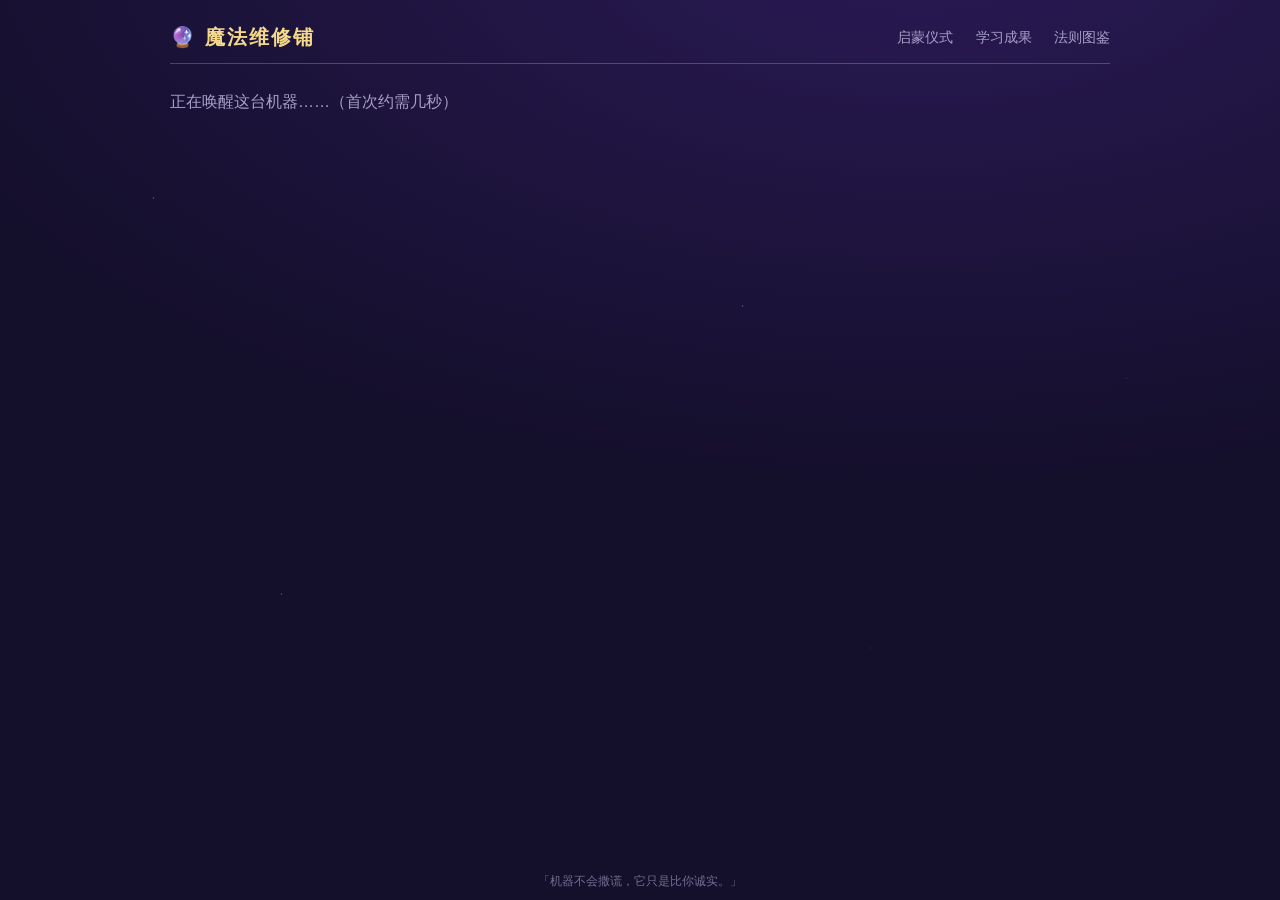
==== site/initiation.html @ 5a269d9c "feat: Pyodide 静态版(site/) —— 浏览器内跑Python，多CDN回退，GitHub Pages 工作流，学习成果/徽章全部客户端生成" ====
<!DOCTYPE html>
<html lang="zh-CN">
<head>
<meta charset="utf-8">
<meta name="viewport" content="width=device-width, initial-scale=1">
<title>启蒙仪式 · 魔法维修铺</title>
<link rel="stylesheet" href="css/style.css">
</head>
<body>
<div class="night">
  <div class="stars"></div>
  <main class="page">
    <nav class="topbar">
      <a class="brand" href="index.html">🔮 魔法维修铺</a>
      <div class="links">
        <a href="initiation.html">启蒙仪式</a>
        <a href="outcomes.html">学习成果</a>
        <a href="lore.html">法则图鉴</a>
      </div>
    </nav>
    <div id="app"><p class="subtitle">正在唤醒这台机器……（首次约需几秒）</p></div>
  </main>
  <footer class="foot">「机器不会撒谎，它只是比你诚实。」</footer>
</div>
<script src="js/app.js"></script>
<script src="js/editor.js"></script>
<script src="js/runner.js"></script>
<script>
App.ready().then((C) => {
  const esc = App.esc;
  const A = C.initiation.acts;

  function spirit(text) {
    return '<div class="spirit">老精灵：\n' + esc(text).replace(/\n/g, "\n") + "</div>";
  }

  let doneExp = new Set();

  document.getElementById("app").innerHTML =
    '<h1 class="page-title">' + esc(C.initiation.title) + "</h1>"
    + '<section class="act" id="act1">'
    + "<h2>" + esc(A[0].title) + "</h2>"
    + '<p class="spirit-talk">' + esc(A[0].spirit_intro) + "</p>"
    + '<textarea id="act1-code" spellcheck="false">' + esc(A[0].preset_code) + "</textarea>"
    + '<div class="actions"><button class="btn btn-primary" onclick="castAct1()">🪄 施法</button></div>'
    + '<pre id="act1-console" class="console" hidden></pre>'
    + '<div id="act1-after" hidden></div>'
    + "</section>"
    + '<section class="act" id="act2" hidden>'
    + "<h2>" + esc(A[1].title) + "</h2>"
    + '<p class="spirit-talk">' + esc(A[1].spirit_intro) + "</p>"
    + '<div class="exp-row">' + A[1].experiments.map((e, i) => '<button class="btn btn-ghost" onclick="castAct2(' + i + ')">⚡ ' + esc(e.label) + "</button>").join("") + "</div>"
    + '<pre id="act2-console" class="console" hidden></pre>'
    + '<div id="act2-after" hidden></div>'
    + '<div id="act2-both" hidden></div>'
    + "</section>"
    + '<section class="act" id="act3" hidden>'
    + "<h2>" + esc(A[2].title) + "</h2>"
    + '<p class="spirit-talk">' + esc(A[2].spirit_intro) + "</p>"
    + '<a class="btn btn-primary" href="ticket.html?fault=' + A[2].next_ticket + '">🔧 接下第一单</a>'
    + "</section>";

  // 预热魔法引擎
  Runner.init().then(() => {
    const st = document.getElementById("engine-state");
    if (st) st.textContent = "机器已待命";
  });

  window.castAct1 = async () => {
    const code = document.getElementById("act1-code").value;
    const c = document.getElementById("act1-console");
    c.hidden = false;
    c.textContent = "（正在唤醒机器……）";
    const r = await Runner.run(code);
    c.textContent = r.stdout || r.stderr || "（什么也没发生）";
    c.classList.toggle("ok", r.ok);
    if (r.ok) {
      document.getElementById("act1-after").hidden = false;
      document.getElementById("act1-after").innerHTML = spirit(A[0].spirit_after);
      document.getElementById("act2").hidden = false;
      document.getElementById("act2").scrollIntoView({ behavior: "smooth" });
    }
  };

  window.castAct2 = async (i) => {
    const c = document.getElementById("act2-console");
    c.hidden = false;
    c.textContent = "（正在唤醒机器……）";
    const r = await Runner.run(A[1].experiments[i].code);
    c.textContent = r.stdout || r.stderr || "";
    c.classList.toggle("ok", r.ok);
    document.getElementById("act2-after").hidden = false;
    document.getElementById("act2-after").innerHTML = spirit(A[1].experiments[i].spirit_after);
    doneExp.add(i);
    if (doneExp.size >= 2) {
      document.getElementById("act2-both").hidden = false;
      document.getElementById("act2-both").innerHTML = spirit(A[1].spirit_after_both);
      document.getElementById("act3").hidden = false;
      document.getElementById("act3").scrollIntoView({ behavior: "smooth" });
    }
  };
});
</script>
</body>
</html>
---- site/css/style.css ----
:root {
  --bg1: #140f2b;
  --bg2: #0d0a1f;
  --card: rgba(30, 22, 60, 0.72);
  --border: rgba(212, 175, 55, 0.35);
  --gold: #f5d98a;
  --gold-dim: #c49a3c;
  --ink: #ede7ff;
  --muted: #a79fc8;
  --err: #ff8a7a;
  --ok: #7dffc4;
  --violet: #6b4fc0;
}

* { box-sizing: border-box; }

body {
  margin: 0;
  color: var(--ink);
  font-family: -apple-system, "PingFang SC", "Microsoft YaHei", "Noto Sans SC", sans-serif;
  background: radial-gradient(1100px 560px at 72% -8%, #2a1a55, transparent), var(--bg1);
  min-height: 100vh;
}

.night { position: relative; min-height: 100vh; }

.stars {
  position: fixed; inset: 0; pointer-events: none; opacity: .55;
  background-image:
    radial-gradient(1.5px 1.5px at 12% 22%, #fff, transparent 60%),
    radial-gradient(1px 1px at 34% 8%, #ffd, transparent 60%),
    radial-gradient(1.5px 1.5px at 58% 34%, #fdf, transparent 60%),
    radial-gradient(1px 1px at 76% 14%, #fff, transparent 60%),
    radial-gradient(1px 1px at 88% 42%, #cfd8ff, transparent 60%),
    radial-gradient(1.5px 1.5px at 22% 66%, #ffe9b0, transparent 60%),
    radial-gradient(1px 1px at 46% 82%, #fff, transparent 60%),
    radial-gradient(1px 1px at 68% 72%, #e0c8ff, transparent 60%),
    radial-gradient(1px 1px at 94% 88%, #fff, transparent 60%);
  animation: twinkle 6s ease-in-out infinite alternate;
}
@keyframes twinkle { from { opacity: .35; } to { opacity: .7; } }

.page { max-width: 980px; margin: 0 auto; padding: 24px 20px 80px; position: relative; z-index: 1; }

.topbar {
  display: flex; justify-content: space-between; align-items: center;
  padding-bottom: 12px; border-bottom: 1px solid var(--border); margin-bottom: 28px;
}
.brand { font-size: 20px; color: var(--gold); text-decoration: none; font-weight: 700; letter-spacing: 2px; }
.links a { color: var(--muted); text-decoration: none; margin-left: 18px; font-size: 14px; }
.links a:hover { color: var(--gold); }

.foot {
  position: fixed; bottom: 10px; width: 100%; text-align: center;
  color: var(--muted); font-size: 12px; opacity: .65; z-index: 1;
}

/* 按钮 */
.btn {
  display: inline-block; padding: 10px 18px; border-radius: 10px;
  border: 1px solid var(--border); background: transparent; color: var(--ink);
  cursor: pointer; font-size: 15px; text-decoration: none; transition: all .15s;
}
.btn:hover { transform: translateY(-1px); box-shadow: 0 4px 18px rgba(212,175,55,.22); }
.btn-primary {
  background: linear-gradient(135deg, #6b4fc0, #462a87); border-color: transparent;
  color: #fff; box-shadow: 0 0 24px rgba(107,79,192,.45);
}
.btn-run   { background: linear-gradient(135deg, #3f2d7a, #291b52); }
.btn-submit{ background: linear-gradient(135deg, #1f6f4e, #13523a); border-color: rgba(125,255,196,.3); }
.btn-ghost { color: var(--gold-dim); }

/* 大厅 */
.shop-name {
  font-family: Georgia, "Songti SC", "Noto Serif SC", serif;
  font-size: 46px; text-align: center; margin: 42px 0 6px;
  color: var(--gold); text-shadow: 0 0 32px rgba(212,175,55,.4); letter-spacing: 4px;
}
.shop-tag { text-align: center; color: var(--muted); margin-bottom: 30px; letter-spacing: 2px; }
.reputation { text-align: center; margin-bottom: 26px; }
.rep-num { font-size: 36px; color: var(--gold); font-weight: 700; }
.rep-label { display: block; color: var(--muted); margin-top: 2px; }
.rep-done { display: inline-block; margin-top: 10px; color: var(--ok); }
.door-row { display: flex; gap: 12px; justify-content: center; margin-bottom: 38px; }

.ticket-board h2 { color: var(--gold-dim); letter-spacing: 1px; font-size: 18px; }
.ticket-card {
  display: block; background: var(--card); border: 1px solid var(--border);
  border-radius: 14px; padding: 16px 18px; margin-bottom: 12px;
  color: var(--ink); text-decoration: none; transition: all .15s;
}
.ticket-card:hover { border-color: var(--gold); transform: translateX(5px); }
.ticket-done { opacity: .7; }
.ticket-top { display: flex; justify-content: space-between; color: var(--muted); font-size: 13px; }
.diff { color: var(--gold); letter-spacing: 1px; }
.ticket-title { font-size: 18px; margin: 6px 0; }
.stamp { font-size: 13px; color: var(--ok); }
.stamp-todo { color: var(--gold-dim); }

/* 编辑器与终端 */
textarea, .console { font-family: "SF Mono", Menlo, Consolas, "Courier New", monospace; font-size: 13.5px; }
textarea {
  width: 100%; min-height: 220px; background: rgba(10,8,22,.88); color: #d6ecff;
  border: 1px solid var(--border); border-radius: 12px; padding: 14px;
  resize: vertical; line-height: 1.55; outline: none;
}
textarea:focus { border-color: var(--gold); box-shadow: 0 0 0 1px var(--border); }
.console {
  background: rgba(10,8,22,.88); border: 1px solid var(--border); border-radius: 12px;
  padding: 14px; min-height: 130px; white-space: pre-wrap; word-break: break-word;
  color: var(--muted); line-height: 1.5;
}
.console.ok  { color: var(--ok); border-color: rgba(125,255,196,.3); }
.console.err { color: var(--err); border-color: rgba(255,138,122,.35); }

.actions { display: flex; gap: 10px; margin-top: 12px; flex-wrap: wrap; }

/* 参考答案：低调入口 + 答案卷轴 */
.answer-row { margin-top: 10px; text-align: right; }
.answer-link {
  background: none; border: none; cursor: pointer; font-size: 12px;
  color: var(--muted); opacity: .55; text-decoration: underline dotted;
}
.answer-link:hover { opacity: 1; color: var(--gold-dim); }
.answer {
  margin-top: 14px; padding: 14px; border-radius: 12px;
  background: rgba(212,175,55,.07); border: 1px dashed rgba(212,175,55,.4);
  color: #d8d0f0; white-space: pre-wrap; word-break: break-word;
  font-family: "SF Mono", Menlo, Consolas, monospace; font-size: 13px; line-height: 1.6;
}

/* 精灵与文案 */
.spirit {
  margin-top: 14px; padding: 14px 16px; border-radius: 12px;
  background: rgba(107,79,192,.14); border-left: 3px solid var(--violet);
  color: #e3daff; white-space: pre-wrap; line-height: 1.75;
}
.spirit-talk { white-space: pre-wrap; line-height: 1.85; color: #d8d0f0; }

/* 任务卡页 */
.ticket-page .task-card {
  background: var(--card); border: 1px solid var(--border); border-radius: 14px;
  padding: 18px 20px; margin-bottom: 18px;
}
.task-card h1 { margin: 8px 0 6px; font-size: 24px; }
.symptom { color: #d8d0f0; line-height: 1.7; }
.solved-note { color: var(--ok); font-size: 14px; }

.workshop { display: grid; grid-template-columns: 1.2fr 1fr; gap: 16px; align-items: start; }
@media (max-width: 760px) { .workshop { grid-template-columns: 1fr; } }
.pane-title { font-size: 13px; color: var(--gold-dim); margin-bottom: 8px; letter-spacing: 1px; }
.hint-line { color: var(--muted); margin-left: 6px; }

/* 解锁浮层：display:flex 会覆盖 hidden 属性，必须显式补回 */
.overlay[hidden] { display: none; }
.overlay {
  position: fixed; inset: 0; background: rgba(8,5,20,.82); display: flex;
  align-items: center; justify-content: center; z-index: 50; padding: 20px;
}
.unlock-box {
  position: relative;
  background: linear-gradient(160deg, #221640, #120c28); border: 1px solid var(--gold);
  border-radius: 20px; max-width: 520px; width: 100%; padding: 30px; text-align: center;
  box-shadow: 0 0 60px rgba(212,175,55,.25);
}
.close-x {
  position: absolute; top: 8px; right: 14px; background: none; border: none;
  color: var(--muted); font-size: 20px; cursor: pointer; line-height: 1;
}
.close-x:hover { color: var(--gold); }
.unlock-box h2 { color: var(--gold); margin-top: 0; letter-spacing: 2px; }
.unlock-box h3 { margin: 10px 0 6px; }
.law-statement { color: #d8d0f0; line-height: 1.7; }
.story { text-align: left; background: rgba(255,255,255,.04); border-radius: 12px; padding: 14px 16px; margin: 14px 0; line-height: 1.75; }
.story p { margin: 0 0 8px; }
.story p:last-child { margin-bottom: 0; }
.story b { color: var(--gold); }
.adult-note { font-size: 13px; color: var(--muted); text-align: left; }
.unlock-actions { display: flex; gap: 10px; justify-content: center; margin-top: 18px; flex-wrap: wrap; }

/* 启蒙仪式 */
.initiation-page .act {
  background: var(--card); border: 1px solid var(--border); border-radius: 16px;
  padding: 22px; margin-bottom: 18px;
}
.initiation-page .act h2 { color: var(--gold-dim); margin-top: 0; letter-spacing: 1px; }
.exp-row { display: flex; gap: 12px; margin: 14px 0; flex-wrap: wrap; }

/* 图鉴 */
.page-title { font-family: Georgia, "Songti SC", "Noto Serif SC", serif; color: var(--gold); margin: 10px 0 4px; letter-spacing: 2px; }
.subtitle { color: var(--muted); margin: 4px 0; }
.subtitle.dim { opacity: .8; }
.law-grid { display: grid; grid-template-columns: repeat(auto-fill, minmax(280px, 1fr)); gap: 16px; margin-top: 22px; }
.law-card {
  background: var(--card); border: 1px solid var(--border); border-radius: 14px;
  padding: 18px; transition: all .15s;
}
.law-card:hover { transform: translateY(-2px); }
.law-lit { border-color: rgba(212,175,55,.6); box-shadow: 0 0 22px rgba(212,175,55,.12); }
.law-grey { opacity: .65; }
.law-head { display: flex; justify-content: space-between; align-items: baseline; margin-bottom: 10px; }
.law-name { font-size: 19px; color: var(--gold); }
.law-stage { font-size: 12px; color: var(--muted); }
.law-statement { color: #d8d0f0; line-height: 1.7; }
.law-adult { font-size: 13px; color: var(--muted); line-height: 1.6; }
.mini-badge { width: 84px; margin-top: 10px; filter: drop-shadow(0 0 10px rgba(212,175,55,.3)); }
.law-locked { font-size: 26px; color: var(--muted); letter-spacing: 6px; margin: 6px 0; }
.law-locked-sub { font-size: 13px; color: var(--muted); }

/* 学习成果 */
.outcome-card {
  background: var(--card); border: 1px solid var(--border); border-radius: 14px;
  padding: 18px; transition: all .15s;
}
.outcome-card:hover { transform: translateY(-2px); border-color: rgba(212,175,55,.6); }
.outcome-title { font-size: 16px; margin: 4px 0 8px; line-height: 1.5; }
.outcome-err { color: var(--muted); font-size: 13px; line-height: 1.6; margin: 0 0 12px; }
.err-text { color: var(--err); font-family: Menlo, Consolas, monospace; }

/* 觉醒 · 创造之权 */
.awakening-page .act {
  background: var(--card); border: 1px solid var(--border); border-radius: 16px;
  padding: 22px; margin-bottom: 18px;
}
.awakening-page .act h2 { color: var(--gold-dim); margin-top: 0; letter-spacing: 1px; }
.awakening-page .hint { color: var(--muted); margin: 0 0 12px; }
.epilogue p { margin: 0 0 10px; line-height: 1.85; }
.epilogue p:last-child { margin-bottom: 0; }
.epilogue { background: rgba(107,79,192,.14); border-left: 3px solid var(--violet); }
.certificate { text-align: center; }
.cert-img {
  width: 100%; max-width: 560px; border-radius: 12px;
  box-shadow: 0 0 46px rgba(212,175,55,.22);
}
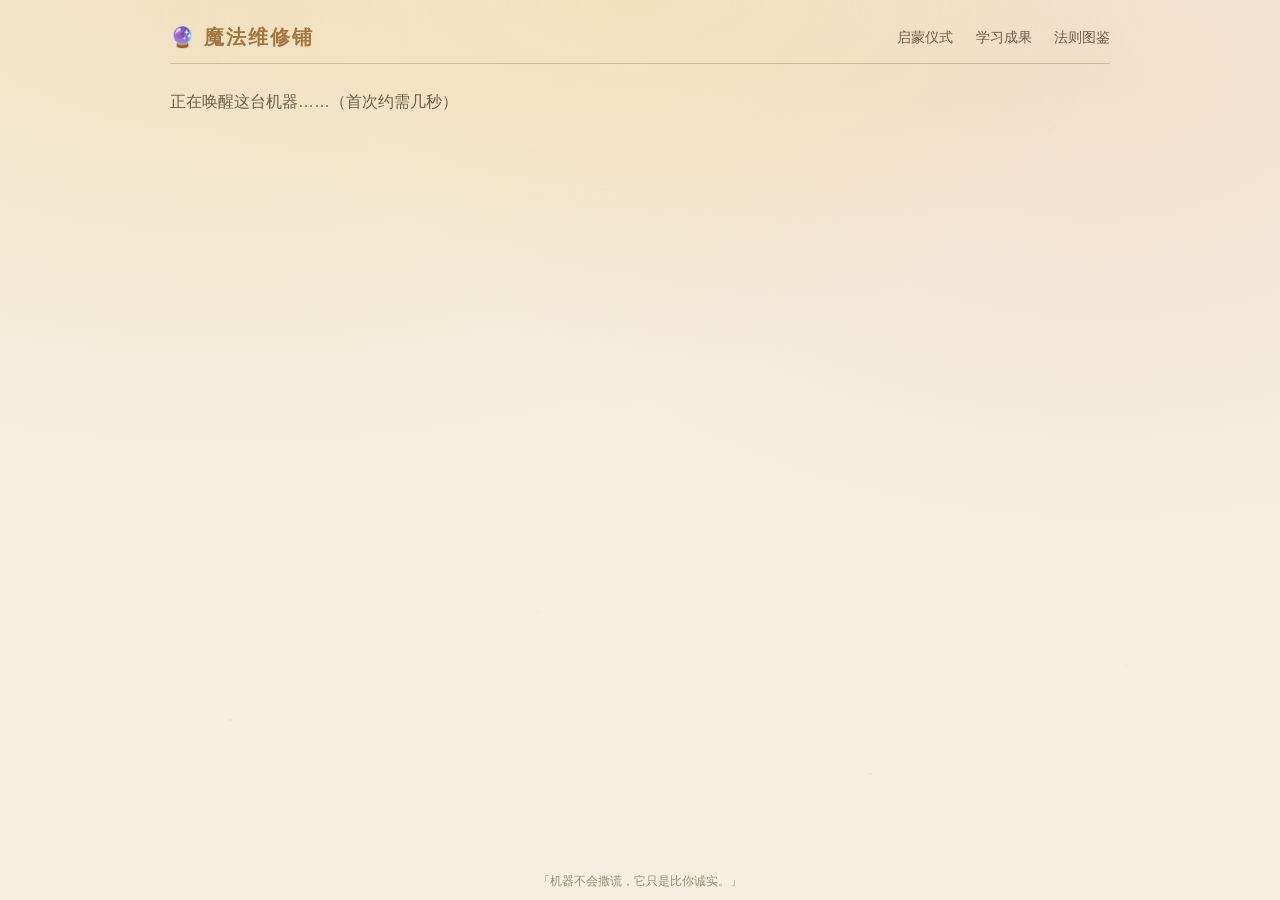
==== commit 933c21be: "feat: 启蒙仪式接上施法特效(悬浮法阵·精神系暖金·成功金爆/失败红震)，静态版顺带修复缺 initiation-page 包装" ====
--- a/site/initiation.html
+++ b/site/initiation.html
@@ -36,14 +36,41 @@
 
   let doneExp = new Set();
 
+  function escH(s) {
+    return String(s).replace(/&/g, "&amp;").replace(/</g, "&lt;").replace(/>/g, "&gt;");
+  }
+  function renderErr(text) {
+    const lines = String(text).split("\n");
+    let last = lines.length - 1;
+    while (last >= 0 && lines[last].trim() === "") last--;
+    return lines.map((l, i) => (i === last ? '<span class="err-key">' + escH(l) + "</span>" : escH(l))).join("\n");
+  }
+
+  // —— 施法动画（和任务卡一致：悬浮法阵 + 成功金爆/失败红震） ——
+  const sleep = (ms) => new Promise((r) => setTimeout(r, ms));
+  function spellStart() {
+    const o = document.getElementById("spell-overlay");
+    o.className = "spell-overlay magic-m1 attr-spirit";
+    o.querySelector(".spell-label").textContent = "施放初级魔法…";
+    o.hidden = false;
+  }
+  function spellResolve(ok) {
+    const o = document.getElementById("spell-overlay");
+    o.classList.add(ok ? "spell-success" : "spell-fail");
+    o.querySelector(".spell-label").textContent = ok ? "成功" : "失败";
+    setTimeout(() => { o.hidden = true; o.classList.remove("spell-success", "spell-fail"); }, 750);
+  }
+
   document.getElementById("app").innerHTML =
-    '<h1 class="page-title">' + esc(C.initiation.title) + "</h1>"
+    '<div class="initiation-page">'
+    + '<h1 class="page-title">' + esc(C.initiation.title) + "</h1>"
     + '<section class="act" id="act1">'
     + "<h2>" + esc(A[0].title) + "</h2>"
     + '<p class="spirit-talk">' + esc(A[0].spirit_intro) + "</p>"
     + '<textarea id="act1-code" spellcheck="false">' + esc(A[0].preset_code) + "</textarea>"
     + '<div class="actions"><button class="btn btn-primary" onclick="castAct1()">🪄 施法</button></div>'
     + '<pre id="act1-console" class="console" hidden></pre>'
+    + '<div id="act1-note" class="read-note" hidden></div>'
     + '<div id="act1-after" hidden></div>'
     + "</section>"
     + '<section class="act" id="act2" hidden>'
@@ -51,14 +78,34 @@
     + '<p class="spirit-talk">' + esc(A[1].spirit_intro) + "</p>"
     + '<div class="exp-row">' + A[1].experiments.map((e, i) => '<button class="btn btn-ghost" onclick="castAct2(' + i + ')">⚡ ' + esc(e.label) + "</button>").join("") + "</div>"
     + '<pre id="act2-console" class="console" hidden></pre>'
+    + '<div id="act2-note" class="read-note" hidden></div>'
     + '<div id="act2-after" hidden></div>'
     + '<div id="act2-both" hidden></div>'
+    + "</section>"
+    + '<section class="act" id="read-error" hidden>'
+    + "<h2>" + esc(C.initiation.read_error.title) + "</h2>"
+    + '<p class="spirit-talk">' + esc(C.initiation.read_error.intro) + "</p>"
+    + C.initiation.read_error.steps.map((s) => '<div class="code-note"><code class="note-name">' + esc(s.label) + '</code><p class="note-explain">' + esc(s.explain) + '</p></div>').join("")
+    + '<p class="spirit-talk">' + esc(C.initiation.read_error.closing) + "</p>"
+    + "</section>"
+    + '<section class="act" id="primer" hidden>'
+    + "<h2>" + esc(C.initiation.primer.title) + "</h2>"
+    + '<p class="spirit-talk">' + esc(C.initiation.primer.intro) + "</p>"
+    + C.initiation.primer.entries.map((item) => '<div class="code-note"><pre class="note-code">' + esc(item.code) + '</pre><p class="note-explain">' + esc(item.explain) + '</p></div>').join("")
+    + '<p class="spirit-talk">' + esc(C.initiation.primer.closing) + "</p>"
     + "</section>"
     + '<section class="act" id="act3" hidden>'
     + "<h2>" + esc(A[2].title) + "</h2>"
     + '<p class="spirit-talk">' + esc(A[2].spirit_intro) + "</p>"
     + '<a class="btn btn-primary" href="ticket.html?fault=' + A[2].next_ticket + '">🔧 接下第一单</a>'
-    + "</section>";
+    + "</section>"
+    + '<div id="spell-overlay" class="spell-overlay magic-m1 attr-spirit" hidden>'
+    + '<div class="spell-float">'
+    + '<div class="spell-circle"><div class="spell-ring"></div><div class="spell-ring spell-ring2"></div><div class="spell-ring3"></div><div class="spell-orbit"><span class="p p1"></span><span class="p p2"></span><span class="p p3"></span></div><div class="spell-core"></div><div class="spell-burst"></div></div>'
+    + '<div class="spell-label">施放初级魔法…</div>'
+    + "</div>"
+    + "</div>"
+    + "</div>";
 
   // 预热魔法引擎
   Runner.init().then(() => {
@@ -67,13 +114,22 @@
   });
 
   window.castAct1 = async () => {
+    spellStart();
     const code = document.getElementById("act1-code").value;
+    const [r] = await Promise.all([Runner.run(code), sleep(1000)]);
+    spellResolve(r.ok);
     const c = document.getElementById("act1-console");
     c.hidden = false;
-    c.textContent = "（正在唤醒机器……）";
-    const r = await Runner.run(code);
-    c.textContent = r.stdout || r.stderr || "（什么也没发生）";
-    c.classList.toggle("ok", r.ok);
+    if (r.ok) {
+      c.textContent = r.stdout || "（什么也没发生）";
+      c.classList.remove("err"); c.classList.add("ok");
+      const note = document.getElementById("act1-note");
+      note.hidden = false;
+      note.textContent = "↑ 这里就是「机器的回应」——以后每次施法，都先看这里。";
+    } else {
+      c.innerHTML = renderErr(r.stderr || "");
+      c.classList.remove("ok"); c.classList.add("err");
+    }
     if (r.ok) {
       document.getElementById("act1-after").hidden = false;
       document.getElementById("act1-after").innerHTML = spirit(A[0].spirit_after);
@@ -83,20 +139,36 @@
   };
 
   window.castAct2 = async (i) => {
+    spellStart();
+    const [r] = await Promise.all([Runner.run(A[1].experiments[i].code), sleep(1000)]);
+    spellResolve(r.ok);
     const c = document.getElementById("act2-console");
     c.hidden = false;
-    c.textContent = "（正在唤醒机器……）";
-    const r = await Runner.run(A[1].experiments[i].code);
-    c.textContent = r.stdout || r.stderr || "";
-    c.classList.toggle("ok", r.ok);
+    if (r.ok) {
+      c.textContent = r.stdout || "";
+      c.classList.remove("err"); c.classList.add("ok");
+    } else {
+      c.innerHTML = renderErr(r.stderr || "");
+      c.classList.remove("ok"); c.classList.add("err");
+      const note = document.getElementById("act2-note");
+      note.hidden = false;
+      note.textContent = "↑ 从最后一行读起 —— 高亮那行就是机器亲口说的重点";
+      if (!window.__readErrSeen) {
+        window.__readErrSeen = true;
+        const re = document.getElementById("read-error");
+        re.hidden = false;
+        re.scrollIntoView({ behavior: "smooth" });
+      }
+    }
     document.getElementById("act2-after").hidden = false;
     document.getElementById("act2-after").innerHTML = spirit(A[1].experiments[i].spirit_after);
     doneExp.add(i);
     if (doneExp.size >= 2) {
       document.getElementById("act2-both").hidden = false;
       document.getElementById("act2-both").innerHTML = spirit(A[1].spirit_after_both);
+      document.getElementById("primer").hidden = false;
       document.getElementById("act3").hidden = false;
-      document.getElementById("act3").scrollIntoView({ behavior: "smooth" });
+      document.getElementById("primer").scrollIntoView({ behavior: "smooth" });
     }
   };
 });
--- a/site/css/style.css
+++ b/site/css/style.css
@@ -1,234 +1,475 @@
 :root {
-  --bg1: #140f2b;
-  --bg2: #0d0a1f;
-  --card: rgba(30, 22, 60, 0.72);
-  --border: rgba(212, 175, 55, 0.35);
-  --gold: #f5d98a;
-  --gold-dim: #c49a3c;
-  --ink: #ede7ff;
-  --muted: #a79fc8;
-  --err: #ff8a7a;
-  --ok: #7dffc4;
-  --violet: #6b4fc0;
+  --paper: #f6efdf;
+  --paper-card: rgba(255, 251, 240, .88);
+  --ink: #3a3126;
+  --ink-soft: #6b5f4c;
+  --ink-faint: #9c8f76;
+  --gold: #a4763f;
+  --gold-bright: #c9972e;
+  --ember: #c2571b;
+  --line: rgba(164, 118, 63, .35);
+  --console-bg: #232a24;
+  --console-ink: #cfe0c0;
+  --err: #c0442c;
+  --ok: #2e7d5b;
+  --serif: Georgia, "Songti SC", "Noto Serif SC", serif;
 }
 
 * { box-sizing: border-box; }
 
 body {
-  margin: 0;
-  color: var(--ink);
+  margin: 0; color: var(--ink);
   font-family: -apple-system, "PingFang SC", "Microsoft YaHei", "Noto Sans SC", sans-serif;
-  background: radial-gradient(1100px 560px at 72% -8%, #2a1a55, transparent), var(--bg1);
+  background:
+    radial-gradient(900px 520px at 18% -6%, rgba(217, 164, 65, .20), transparent),
+    radial-gradient(720px 480px at 86% 8%, rgba(194, 87, 27, .10), transparent),
+    var(--paper);
   min-height: 100vh;
 }
 
 .night { position: relative; min-height: 100vh; }
 
-.stars {
-  position: fixed; inset: 0; pointer-events: none; opacity: .55;
+/* 台灯暖光（顶部的柔和光晕） */
+.night::before {
+  content: ""; position: fixed; inset: 0; pointer-events: none; z-index: 0;
+  background: radial-gradient(55% 38% at 50% 0%, rgba(255, 222, 150, .20), transparent 72%);
+}
+
+/* 上浮的金色尘埃（魔法感） */
+.night::after {
+  content: ""; position: fixed; inset: 0; pointer-events: none; z-index: 0; opacity: .5;
   background-image:
-    radial-gradient(1.5px 1.5px at 12% 22%, #fff, transparent 60%),
-    radial-gradient(1px 1px at 34% 8%, #ffd, transparent 60%),
-    radial-gradient(1.5px 1.5px at 58% 34%, #fdf, transparent 60%),
-    radial-gradient(1px 1px at 76% 14%, #fff, transparent 60%),
-    radial-gradient(1px 1px at 88% 42%, #cfd8ff, transparent 60%),
-    radial-gradient(1.5px 1.5px at 22% 66%, #ffe9b0, transparent 60%),
-    radial-gradient(1px 1px at 46% 82%, #fff, transparent 60%),
-    radial-gradient(1px 1px at 68% 72%, #e0c8ff, transparent 60%),
-    radial-gradient(1px 1px at 94% 88%, #fff, transparent 60%);
-  animation: twinkle 6s ease-in-out infinite alternate;
-}
-@keyframes twinkle { from { opacity: .35; } to { opacity: .7; } }
+    radial-gradient(2px 2px at 18% 80%, rgba(164, 118, 63, .55), transparent 60%),
+    radial-gradient(1.6px 1.6px at 42% 68%, rgba(194, 87, 27, .42), transparent 60%),
+    radial-gradient(2px 2px at 68% 86%, rgba(201, 151, 46, .55), transparent 60%),
+    radial-gradient(1.6px 1.6px at 88% 74%, rgba(164, 118, 63, .45), transparent 60%);
+  animation: rise 30s linear infinite;
+}
+@keyframes rise {
+  from { background-position: 0 0, 0 0, 0 0, 0 0; }
+  to   { background-position: 0 -1300px, 0 -1000px, 0 -1500px, 0 -1100px; }
+}
 
 .page { max-width: 980px; margin: 0 auto; padding: 24px 20px 80px; position: relative; z-index: 1; }
 
 .topbar {
   display: flex; justify-content: space-between; align-items: center;
-  padding-bottom: 12px; border-bottom: 1px solid var(--border); margin-bottom: 28px;
-}
-.brand { font-size: 20px; color: var(--gold); text-decoration: none; font-weight: 700; letter-spacing: 2px; }
-.links a { color: var(--muted); text-decoration: none; margin-left: 18px; font-size: 14px; }
-.links a:hover { color: var(--gold); }
-
-.foot {
-  position: fixed; bottom: 10px; width: 100%; text-align: center;
-  color: var(--muted); font-size: 12px; opacity: .65; z-index: 1;
-}
+  padding-bottom: 12px; border-bottom: 1px solid var(--line); margin-bottom: 28px;
+}
+.brand { font-size: 20px; color: var(--gold); text-decoration: none; font-weight: 700; letter-spacing: 2px; font-family: var(--serif); }
+.links a { color: var(--ink-soft); text-decoration: none; margin-left: 18px; font-size: 14px; }
+.links a:hover { color: var(--ember); }
+
+.foot { position: fixed; bottom: 10px; width: 100%; text-align: center; color: var(--ink-faint); font-size: 12px; z-index: 1; }
 
 /* 按钮 */
 .btn {
   display: inline-block; padding: 10px 18px; border-radius: 10px;
-  border: 1px solid var(--border); background: transparent; color: var(--ink);
+  border: 1px solid var(--line); background: transparent; color: var(--ink);
   cursor: pointer; font-size: 15px; text-decoration: none; transition: all .15s;
 }
-.btn:hover { transform: translateY(-1px); box-shadow: 0 4px 18px rgba(212,175,55,.22); }
+.btn:hover { transform: translateY(-1px); box-shadow: 0 4px 16px rgba(164, 118, 63, .25); }
 .btn-primary {
-  background: linear-gradient(135deg, #6b4fc0, #462a87); border-color: transparent;
-  color: #fff; box-shadow: 0 0 24px rgba(107,79,192,.45);
-}
-.btn-run   { background: linear-gradient(135deg, #3f2d7a, #291b52); }
-.btn-submit{ background: linear-gradient(135deg, #1f6f4e, #13523a); border-color: rgba(125,255,196,.3); }
-.btn-ghost { color: var(--gold-dim); }
+  background: linear-gradient(135deg, #c9972e, #a4763f); border-color: transparent;
+  color: #fff; box-shadow: 0 2px 14px rgba(164, 118, 63, .4);
+}
+.btn-primary:hover { box-shadow: 0 4px 24px rgba(201, 151, 46, .55); }
+.btn-run { background: linear-gradient(135deg, #b08a4e, #8a6a34); color: #fff; }
+.btn-submit { background: linear-gradient(135deg, #2e7d5b, #1f5c42); color: #fff; border-color: rgba(46, 125, 91, .4); }
+.btn-ghost { color: var(--gold); }
 
 /* 大厅 */
 .shop-name {
-  font-family: Georgia, "Songti SC", "Noto Serif SC", serif;
-  font-size: 46px; text-align: center; margin: 42px 0 6px;
-  color: var(--gold); text-shadow: 0 0 32px rgba(212,175,55,.4); letter-spacing: 4px;
-}
-.shop-tag { text-align: center; color: var(--muted); margin-bottom: 30px; letter-spacing: 2px; }
+  font-family: var(--serif); font-size: 46px; text-align: center; margin: 42px 0 6px;
+  color: var(--gold); letter-spacing: 4px;
+  text-shadow: 0 1px 0 #fff, 0 0 26px rgba(201, 151, 46, .28);
+}
+.shop-tag { text-align: center; color: var(--ink-soft); margin-bottom: 30px; letter-spacing: 2px; }
 .reputation { text-align: center; margin-bottom: 26px; }
 .rep-num { font-size: 36px; color: var(--gold); font-weight: 700; }
-.rep-label { display: block; color: var(--muted); margin-top: 2px; }
+.rep-label { display: block; color: var(--ink-soft); margin-top: 2px; }
 .rep-done { display: inline-block; margin-top: 10px; color: var(--ok); }
 .door-row { display: flex; gap: 12px; justify-content: center; margin-bottom: 38px; }
 
-.ticket-board h2 { color: var(--gold-dim); letter-spacing: 1px; font-size: 18px; }
+.ticket-board h2 { color: var(--gold); letter-spacing: 1px; font-size: 18px; }
 .ticket-card {
-  display: block; background: var(--card); border: 1px solid var(--border);
+  display: block; background: var(--paper-card); border: 1px solid var(--line);
   border-radius: 14px; padding: 16px 18px; margin-bottom: 12px;
   color: var(--ink); text-decoration: none; transition: all .15s;
-}
-.ticket-card:hover { border-color: var(--gold); transform: translateX(5px); }
-.ticket-done { opacity: .7; }
-.ticket-top { display: flex; justify-content: space-between; color: var(--muted); font-size: 13px; }
-.diff { color: var(--gold); letter-spacing: 1px; }
+  box-shadow: 0 1px 4px rgba(164, 118, 63, .10);
+}
+.ticket-card:hover { border-color: var(--gold-bright); transform: translateX(5px); box-shadow: 0 5px 20px rgba(201, 151, 46, .22); }
+.ticket-done { opacity: .72; }
+.ticket-top { display: flex; justify-content: space-between; color: var(--ink-soft); font-size: 13px; }
+.diff { color: var(--gold-bright); letter-spacing: 1px; }
+.diff-level { font-size: 12px; color: var(--gold); margin-right: 6px; }
 .ticket-title { font-size: 18px; margin: 6px 0; }
 .stamp { font-size: 13px; color: var(--ok); }
-.stamp-todo { color: var(--gold-dim); }
+.stamp-todo { color: var(--gold); }
 
 /* 编辑器与终端 */
 textarea, .console { font-family: "SF Mono", Menlo, Consolas, "Courier New", monospace; font-size: 13.5px; }
 textarea {
-  width: 100%; min-height: 220px; background: rgba(10,8,22,.88); color: #d6ecff;
-  border: 1px solid var(--border); border-radius: 12px; padding: 14px;
+  width: 100%; min-height: 220px; background: #fffdf6; color: var(--ink);
+  border: 1px solid var(--line); border-radius: 12px; padding: 14px;
   resize: vertical; line-height: 1.55; outline: none;
 }
-textarea:focus { border-color: var(--gold); box-shadow: 0 0 0 1px var(--border); }
+textarea:focus { border-color: var(--gold-bright); box-shadow: 0 0 0 1px var(--line); }
 .console {
-  background: rgba(10,8,22,.88); border: 1px solid var(--border); border-radius: 12px;
+  background: var(--console-bg); border: 1px solid rgba(207, 224, 192, .2); border-radius: 12px;
   padding: 14px; min-height: 130px; white-space: pre-wrap; word-break: break-word;
-  color: var(--muted); line-height: 1.5;
-}
-.console.ok  { color: var(--ok); border-color: rgba(125,255,196,.3); }
-.console.err { color: var(--err); border-color: rgba(255,138,122,.35); }
+  color: var(--console-ink); line-height: 1.5;
+}
+.console.ok  { color: #8fd4a8; border-color: rgba(143, 212, 168, .3); }
+.console.err { color: #f0a28f; border-color: rgba(192, 68, 44, .4); }
+
+/* 施法动画：悬浮在图层之上的小法阵（瞬态） */
+.workshop { position: relative; }
+.spell-overlay {
+  position: absolute; inset: 0; z-index: 20; border-radius: 12px;
+  display: flex; align-items: center; justify-content: center;
+  background: radial-gradient(circle at 50% 50%, rgba(255, 249, 235, .86), rgba(246, 239, 223, .35) 60%, transparent);
+}
+.spell-overlay[hidden] { display: none; }
+.spell-float { display: flex; flex-direction: column; align-items: center; gap: 8px; }
+.spell-circle { position: relative; width: 64px; height: 64px; }
+.spell-ring, .spell-ring2 { position: absolute; inset: 0; border-radius: 50%;
+  border: 2px dashed rgba(201, 151, 46, .75); animation: ring-spin 1s linear infinite; }
+.spell-ring2 { inset: 10px; border-color: rgba(217, 164, 65, .55); animation-duration: .6s; animation-direction: reverse; }
+.spell-ring3 { position: absolute; inset: -14px; border-radius: 50%;
+  border: 2px dotted rgba(201, 151, 46, .4); opacity: 0;
+  animation: ring-spin 1.6s linear infinite reverse; }
+
+/* 魔法等级特效：初级单环小 / 中级双环 / 高级三环 / 大师三环强光 */
+.spell-overlay.magic-m1 .spell-ring2 { display: none; }
+.spell-overlay.magic-m1 .spell-circle { width: 52px; height: 52px; }
+.spell-overlay.magic-m3 .spell-ring3, .spell-overlay.magic-m4 .spell-ring3 { opacity: 1; }
+.spell-overlay.magic-m4 .spell-core { width: 14px; height: 14px; margin: -7px; box-shadow: 0 0 26px 9px rgba(217, 164, 65, .85); }
+.spell-overlay.magic-m4 .spell-label { color: #8a5a1a; }
+
+/* 属性系：不同魔法材料，不同施法颜色 */
+.spell-orbit { position: absolute; inset: -20px; animation: ring-spin 2.6s linear infinite; opacity: 0; pointer-events: none; }
+.spell-orbit .p { position: absolute; width: 5px; height: 5px; border-radius: 50%; }
+.spell-orbit .p1 { top: -4px; left: 50%; margin-left: -2.5px; }
+.spell-orbit .p2 { bottom: 8px; left: 6px; }
+.spell-orbit .p3 { bottom: 8px; right: 6px; }
+.spell-overlay.attr-fire .spell-orbit, .spell-overlay.attr-ice .spell-orbit,
+.spell-overlay.attr-space .spell-orbit, .spell-overlay.attr-time .spell-orbit { opacity: 1; }
+
+/* 精神系：标量/基础/逻辑 —— 暖金单环（最朴素） */
+.spell-overlay.attr-spirit .spell-ring2 { display: none; }
+.spell-overlay.attr-spirit .spell-circle { width: 52px; height: 52px; }
+
+/* 火系：字符串 —— 橙红火苗 + 跳动 */
+.spell-overlay.attr-fire .spell-ring, .spell-overlay.attr-fire .spell-ring2 { border-color: rgba(176, 106, 80, .75); }
+.spell-overlay.attr-fire .spell-ring2 { border-color: rgba(255, 140, 66, .5); }
+.spell-overlay.attr-fire .spell-core { background: radial-gradient(circle, #ffd9a0, #b06a50); box-shadow: 0 0 18px 5px rgba(176, 106, 80, .7); animation: core-flicker .5s ease-in-out infinite; }
+.spell-overlay.attr-fire .p { background: #c08a72; box-shadow: 0 0 8px 2px rgba(255, 138, 60, .75); }
+.spell-overlay.attr-fire .spell-label { color: #8a4a34; }
+@keyframes core-flicker { 0%, 100% { transform: scale(1); } 50% { transform: scale(1.5); } }
+
+/* 冰系：列表 —— 冰蓝冷光 */
+.spell-overlay.attr-ice .spell-ring, .spell-overlay.attr-ice .spell-ring2 { border-color: rgba(106, 147, 163, .75); }
+.spell-overlay.attr-ice .spell-ring2 { border-color: rgba(150, 220, 240, .55); }
+.spell-overlay.attr-ice .spell-core { background: radial-gradient(circle, #eafaff, #6a93a3); box-shadow: 0 0 18px 5px rgba(106, 147, 163, .7); }
+.spell-overlay.attr-ice .p { background: #c8dce2; box-shadow: 0 0 8px 2px rgba(130, 168, 184, .8); }
+.spell-overlay.attr-ice .spell-label { color: #3f6b7a; }
+
+/* 空间系：字典 —— 深紫星云 + 强光 */
+.spell-overlay.attr-space .spell-ring, .spell-overlay.attr-space .spell-ring2 { border-color: rgba(138, 123, 168, .8); }
+.spell-overlay.attr-space .spell-ring2 { border-color: rgba(160, 130, 230, .55); }
+.spell-overlay.attr-space .spell-core { background: radial-gradient(circle, #efe9ff, #8a7ba8); box-shadow: 0 0 22px 7px rgba(138, 123, 168, .75); }
+.spell-overlay.attr-space .p { background: #c9bfe0; box-shadow: 0 0 9px 3px rgba(156, 143, 184, .85); }
+.spell-overlay.attr-space .spell-label { color: #6a5a8f; }
+
+/* 时间系：元组/固定 —— 银金钟摆感 */
+.spell-overlay.attr-time .spell-ring, .spell-overlay.attr-time .spell-ring2 { border-color: rgba(160, 138, 79, .8); }
+.spell-overlay.attr-time .spell-ring2 { border-color: rgba(240, 210, 140, .6); }
+.spell-overlay.attr-time .spell-core { background: radial-gradient(circle, #fff8e8, #a08a4f); box-shadow: 0 0 20px 6px rgba(160, 138, 79, .75); }
+.spell-overlay.attr-time .p { background: #e4d4a8; box-shadow: 0 0 9px 3px rgba(178, 160, 106, .85); }
+.spell-overlay.attr-time .spell-label { color: #7a6834; }
+.spell-overlay.attr-time .spell-ring3 { border-color: rgba(160, 138, 79, .35); }
+.spell-core { position: absolute; top: 50%; left: 50%; width: 10px; height: 10px; margin: -5px;
+  border-radius: 50%; background: radial-gradient(circle, #fff8e0, #d9a441);
+  box-shadow: 0 0 16px 4px rgba(217, 164, 65, .7); animation: core-pulse 1s ease-in-out infinite; }
+.spell-label { color: #8a6a34; font-size: 12px; letter-spacing: 3px; animation: text-breathe 1s ease-in-out infinite; }
+@keyframes ring-spin { to { transform: rotate(360deg); } }
+@keyframes core-pulse { 0%, 100% { transform: scale(1); } 50% { transform: scale(1.45); } }
+@keyframes text-breathe { 0%, 100% { opacity: .55; } 50% { opacity: 1; } }
+
+/* 成功：翠绿金色爆发环 + 标签变"成功" */
+.spell-overlay.spell-success { background: radial-gradient(circle at 50% 50%, rgba(255, 246, 214, .92), rgba(143, 212, 168, .16) 60%, transparent); }
+.spell-overlay.spell-success .spell-label { color: #2e7d5b; font-size: 15px; letter-spacing: 4px; }
+.spell-overlay.spell-success .spell-ring { border-color: rgba(143, 212, 168, .85); }
+.spell-overlay.spell-success .spell-ring2 { border-color: rgba(201, 151, 46, .7); }
+/* 失败：火红 + 震动 + 标签变"失败" */
+.spell-overlay.spell-fail { background: radial-gradient(circle at 50% 50%, rgba(255, 236, 231, .9), rgba(192, 68, 44, .12) 60%, transparent); }
+.spell-overlay.spell-fail .spell-label { color: #c0442c; font-size: 15px; letter-spacing: 4px; }
+.spell-overlay.spell-fail .spell-circle { animation: fail-shake .45s ease; }
+.spell-overlay.spell-fail .spell-ring { border-color: rgba(192, 68, 44, .85); }
+.spell-overlay.spell-fail .spell-ring2 { border-color: rgba(194, 87, 27, .7); }
+/* 爆发环：成功翠绿 / 失败火红，向外扩散消失 */
+.spell-burst { position: absolute; top: 50%; left: 50%; width: 60px; height: 60px; margin: -30px;
+  border-radius: 50%; opacity: 0; pointer-events: none; }
+.spell-overlay.spell-success .spell-burst { border: 3px solid rgba(143, 212, 168, .95); animation: burst-out .75s ease forwards; }
+.spell-overlay.spell-fail .spell-burst { border: 3px solid rgba(192, 68, 44, .95); animation: burst-out .5s ease forwards; }
+@keyframes burst-out { from { transform: scale(.3); opacity: 1; } to { transform: scale(3.4); opacity: 0; } }
+
+/* 施法结果：成功金色弹出 / 失败红色震动 */
+.console.result-ok { animation: success-pop .7s ease; }
+@keyframes success-pop {
+  0% { transform: scale(.96); box-shadow: 0 0 0 rgba(46, 125, 91, 0); }
+  40% { transform: scale(1.01); box-shadow: 0 0 40px rgba(143, 212, 168, .55); }
+  100% { transform: scale(1); box-shadow: 0 0 0 rgba(46, 125, 91, 0); }
+}
+.console.result-err { animation: fail-shake .45s ease; box-shadow: 0 0 30px rgba(192, 68, 44, .35); }
+@keyframes fail-shake {
+  0%, 100% { transform: translateX(0); }
+  20%, 60% { transform: translateX(-5px); }
+  40%, 80% { transform: translateX(5px); }
+}
 
 .actions { display: flex; gap: 10px; margin-top: 12px; flex-wrap: wrap; }
 
-/* 参考答案：低调入口 + 答案卷轴 */
-.answer-row { margin-top: 10px; text-align: right; }
+/* 报错重点高亮：教新手"先看最后一行" */
+.err-key { display: inline-block; width: 100%; color: #ffb49a; background: rgba(192, 68, 44, .25); border-radius: 4px; }
+.read-note { margin-top: 10px; font-size: 12.5px; color: var(--gold); }
+
+/* 答案链接：加分隔线留白，不贴按钮 */
+.answer-row { margin-top: 16px; padding-top: 12px; border-top: 1px dashed var(--line); text-align: right; }
 .answer-link {
-  background: none; border: none; cursor: pointer; font-size: 12px;
-  color: var(--muted); opacity: .55; text-decoration: underline dotted;
-}
-.answer-link:hover { opacity: 1; color: var(--gold-dim); }
+  background: none; border: none; cursor: pointer; font-size: 12.5px;
+  color: var(--ink-faint); opacity: .85; text-decoration: underline dotted; padding: 4px 8px;
+}
+.answer-link:hover { opacity: 1; color: var(--gold); }
+
+/* 学一学语法：菜鸟教程学习指引 */
+.learn-box {
+  margin-bottom: 18px; background: rgba(201, 151, 46, .08);
+  border: 1px dashed var(--line); border-radius: 12px; padding: 12px 16px;
+}
+.learn-head { color: var(--gold); font-size: 14px; font-weight: 600; margin-bottom: 4px; }
+.learn-note { color: var(--ink-soft); font-size: 13px; line-height: 1.7; margin: 0 0 10px; }
+.learn-box .btn { padding: 6px 12px; font-size: 12.5px; }
+
+/* 参考答案 · 答案卷轴 */
 .answer {
-  margin-top: 14px; padding: 14px; border-radius: 12px;
-  background: rgba(212,175,55,.07); border: 1px dashed rgba(212,175,55,.4);
-  color: #d8d0f0; white-space: pre-wrap; word-break: break-word;
-  font-family: "SF Mono", Menlo, Consolas, monospace; font-size: 13px; line-height: 1.6;
+  margin-top: 14px; border-radius: 12px; overflow: hidden;
+  border: 1px solid var(--gold-bright);
+  box-shadow: 0 2px 16px rgba(164, 118, 63, .18);
+  animation: answer-in .3s ease;
+}
+@keyframes answer-in { from { opacity: 0; transform: translateY(-4px); } to { opacity: 1; transform: translateY(0); } }
+.answer-label {
+  padding: 7px 14px; font-size: 12px; letter-spacing: 3px; color: #fff;
+  background: linear-gradient(135deg, #c9972e, #a4763f);
+}
+.answer-code {
+  margin: 0; padding: 14px; background: #fffdf6;
+  font-family: Menlo, Consolas, monospace; font-size: 13px;
+  white-space: pre-wrap; word-break: break-word; color: var(--ink); line-height: 1.6;
 }
 
 /* 精灵与文案 */
 .spirit {
   margin-top: 14px; padding: 14px 16px; border-radius: 12px;
-  background: rgba(107,79,192,.14); border-left: 3px solid var(--violet);
-  color: #e3daff; white-space: pre-wrap; line-height: 1.75;
-}
-.spirit-talk { white-space: pre-wrap; line-height: 1.85; color: #d8d0f0; }
+  background: rgba(201, 151, 46, .10); border-left: 3px solid var(--gold-bright);
+  color: #5a4a2e; white-space: pre-wrap; line-height: 1.75;
+}
+.spirit-talk { white-space: pre-wrap; line-height: 1.85; color: var(--ink-soft); }
+
+/* 咒语小词典 / 启蒙小课堂 */
+.glossary {
+  margin-bottom: 18px; background: var(--paper-card);
+  border: 1px solid var(--line); border-radius: 12px; padding: 12px 16px;
+}
+.glossary summary { cursor: pointer; color: var(--gold); font-size: 14px; }
+.glossary summary:hover { color: var(--ember); }
+.code-note { margin-top: 12px; }
+.code-note:first-of-type { margin-top: 6px; }
+.note-code {
+  background: #fffdf6; border: 1px solid var(--line);
+  border-radius: 8px; padding: 8px 10px; margin: 0 0 6px;
+  font-family: Menlo, Consolas, monospace; font-size: 12.5px; color: var(--ink); white-space: pre-wrap;
+}
+.note-name {
+  display: inline-block; background: rgba(201, 151, 46, .16); color: #8a5a1a;
+  border-radius: 6px; padding: 2px 8px; margin-bottom: 6px;
+  font-family: Menlo, Consolas, monospace; font-size: 12.5px;
+}
+.note-explain { margin: 0; color: var(--ink-soft); font-size: 13.5px; line-height: 1.7; }
 
 /* 任务卡页 */
 .ticket-page .task-card {
-  background: var(--card); border: 1px solid var(--border); border-radius: 14px;
-  padding: 18px 20px; margin-bottom: 18px;
-}
-.task-card h1 { margin: 8px 0 6px; font-size: 24px; }
-.symptom { color: #d8d0f0; line-height: 1.7; }
+  background: var(--paper-card); border: 1px solid var(--line); border-radius: 14px;
+  padding: 18px 20px; margin-bottom: 18px; box-shadow: 0 1px 4px rgba(164, 118, 63, .10);
+}
+.task-card h1 { margin: 8px 0 6px; font-size: 24px; font-family: var(--serif); }
+.symptom { color: var(--ink-soft); line-height: 1.7; }
 .solved-note { color: var(--ok); font-size: 14px; }
 
 .workshop { display: grid; grid-template-columns: 1.2fr 1fr; gap: 16px; align-items: start; }
 @media (max-width: 760px) { .workshop { grid-template-columns: 1fr; } }
-.pane-title { font-size: 13px; color: var(--gold-dim); margin-bottom: 8px; letter-spacing: 1px; }
-.hint-line { color: var(--muted); margin-left: 6px; }
+.pane-title { font-size: 13px; color: var(--gold); margin-bottom: 8px; letter-spacing: 1px; }
+.hint-line { color: var(--ink-faint); margin-left: 6px; }
 
 /* 解锁浮层：display:flex 会覆盖 hidden 属性，必须显式补回 */
 .overlay[hidden] { display: none; }
 .overlay {
-  position: fixed; inset: 0; background: rgba(8,5,20,.82); display: flex;
+  position: fixed; inset: 0; background: rgba(60, 46, 26, .45); display: flex;
   align-items: center; justify-content: center; z-index: 50; padding: 20px;
 }
 .unlock-box {
   position: relative;
-  background: linear-gradient(160deg, #221640, #120c28); border: 1px solid var(--gold);
-  border-radius: 20px; max-width: 520px; width: 100%; padding: 30px; text-align: center;
-  box-shadow: 0 0 60px rgba(212,175,55,.25);
-}
+  background: linear-gradient(160deg, #fffaf0, #f3e7cd); border: 1px solid var(--gold-bright);
+  border-radius: 18px; max-width: 360px; width: 100%; padding: 22px 26px; text-align: center;
+  box-shadow: 0 0 50px rgba(201, 151, 46, .35);
+  animation: modal-pop .35s cubic-bezier(.2, 1.4, .4, 1);
+}
+@keyframes modal-pop { from { transform: scale(.78); opacity: 0; } to { transform: scale(1); opacity: 1; } }
+.unlock-badge img, .unlock-badge svg { width: 84px; height: auto; margin: 2px auto; }
+.unlock-box h3 { margin: 8px 0 6px; color: #8a6a34; font-family: var(--serif); font-size: 20px; }
+.unlock-box .law-statement { font-size: 13px; }
+.unlock-actions { display: flex; gap: 10px; justify-content: center; margin-top: 16px; flex-wrap: wrap; }
+.unlock-actions .btn { padding: 8px 14px; font-size: 14px; }
 .close-x {
   position: absolute; top: 8px; right: 14px; background: none; border: none;
-  color: var(--muted); font-size: 20px; cursor: pointer; line-height: 1;
-}
-.close-x:hover { color: var(--gold); }
-.unlock-box h2 { color: var(--gold); margin-top: 0; letter-spacing: 2px; }
+  color: var(--ink-faint); font-size: 20px; cursor: pointer; line-height: 1;
+}
+.close-x:hover { color: var(--ember); }
+.unlock-box h2 { color: var(--gold); margin-top: 0; letter-spacing: 2px; font-family: var(--serif); }
 .unlock-box h3 { margin: 10px 0 6px; }
-.law-statement { color: #d8d0f0; line-height: 1.7; }
-.story { text-align: left; background: rgba(255,255,255,.04); border-radius: 12px; padding: 14px 16px; margin: 14px 0; line-height: 1.75; }
+.law-statement { color: var(--ink-soft); line-height: 1.7; }
+.story { text-align: left; background: rgba(164, 118, 63, .08); border-radius: 12px; padding: 14px 16px; margin: 14px 0; line-height: 1.75; color: var(--ink); }
 .story p { margin: 0 0 8px; }
 .story p:last-child { margin-bottom: 0; }
 .story b { color: var(--gold); }
-.adult-note { font-size: 13px; color: var(--muted); text-align: left; }
+.adult-note { font-size: 13px; color: var(--ink-faint); text-align: left; }
 .unlock-actions { display: flex; gap: 10px; justify-content: center; margin-top: 18px; flex-wrap: wrap; }
 
 /* 启蒙仪式 */
+.initiation-page { position: relative; }
 .initiation-page .act {
-  background: var(--card); border: 1px solid var(--border); border-radius: 16px;
-  padding: 22px; margin-bottom: 18px;
-}
-.initiation-page .act h2 { color: var(--gold-dim); margin-top: 0; letter-spacing: 1px; }
+  background: var(--paper-card); border: 1px solid var(--line); border-radius: 16px;
+  padding: 22px; margin-bottom: 18px; box-shadow: 0 1px 4px rgba(164, 118, 63, .08);
+}
+.initiation-page .act h2 { color: var(--gold); margin-top: 0; letter-spacing: 1px; font-family: var(--serif); }
 .exp-row { display: flex; gap: 12px; margin: 14px 0; flex-wrap: wrap; }
 
 /* 图鉴 */
-.page-title { font-family: Georgia, "Songti SC", "Noto Serif SC", serif; color: var(--gold); margin: 10px 0 4px; letter-spacing: 2px; }
-.subtitle { color: var(--muted); margin: 4px 0; }
+.page-title { font-family: var(--serif); color: var(--gold); margin: 10px 0 4px; letter-spacing: 2px; }
+.subtitle { color: var(--ink-soft); margin: 4px 0; }
 .subtitle.dim { opacity: .8; }
 .law-grid { display: grid; grid-template-columns: repeat(auto-fill, minmax(280px, 1fr)); gap: 16px; margin-top: 22px; }
 .law-card {
-  background: var(--card); border: 1px solid var(--border); border-radius: 14px;
-  padding: 18px; transition: all .15s;
-}
-.law-card:hover { transform: translateY(-2px); }
-.law-lit { border-color: rgba(212,175,55,.6); box-shadow: 0 0 22px rgba(212,175,55,.12); }
-.law-grey { opacity: .65; }
-.law-head { display: flex; justify-content: space-between; align-items: baseline; margin-bottom: 10px; }
-.law-name { font-size: 19px; color: var(--gold); }
-.law-stage { font-size: 12px; color: var(--muted); }
-.law-statement { color: #d8d0f0; line-height: 1.7; }
-.law-adult { font-size: 13px; color: var(--muted); line-height: 1.6; }
-.mini-badge { width: 84px; margin-top: 10px; filter: drop-shadow(0 0 10px rgba(212,175,55,.3)); }
-.law-locked { font-size: 26px; color: var(--muted); letter-spacing: 6px; margin: 6px 0; }
-.law-locked-sub { font-size: 13px; color: var(--muted); }
+  display: block; text-decoration: none; color: var(--ink);
+  background: var(--paper-card); border: 1px solid var(--line); border-radius: 14px;
+  padding: 18px; transition: all .15s; box-shadow: 0 1px 4px rgba(164, 118, 63, .08);
+}
+.law-card:hover { transform: translateY(-2px); box-shadow: 0 6px 24px rgba(201, 151, 46, .22); }
+.law-lit { border-color: rgba(201, 151, 46, .55); }
+.law-grey { opacity: .7; }
+.law-head { display: flex; align-items: baseline; gap: 6px; margin-bottom: 10px; }
+.law-name { font-size: 19px; color: var(--gold); font-family: var(--serif); }
+.law-stage { font-size: 12px; color: var(--ink-faint); margin-left: auto; }
+
+/* 法则图鉴 · 炉石传说风卡牌（五系低饱和 + 中央符文徽记） */
+.law-card[data-attr] { --attr: #9a8465; --attr-light: #a8987c; --attr-soft: rgba(154, 132, 101, .10); }
+.law-card[data-attr="fire"]  { --attr: #b06a50; --attr-light: #c08a72; --attr-soft: rgba(176, 106, 80, .10); }
+.law-card[data-attr="ice"]   { --attr: #6a93a3; --attr-light: #82a8b8; --attr-soft: rgba(106, 147, 163, .10); }
+.law-card[data-attr="space"] { --attr: #8a7ba8; --attr-light: #9c8fb8; --attr-soft: rgba(138, 123, 168, .10); }
+.law-card[data-attr="time"]  { --attr: #a08a4f; --attr-light: #b2a06a; --attr-soft: rgba(160, 138, 79, .10); }
+.law-card {
+  position: relative; overflow: hidden; padding: 0;
+  background: linear-gradient(180deg, #fdf8ec, #f1e7d0);
+  border: 2px solid var(--attr); border-radius: 16px;
+  box-shadow: inset 0 0 0 1px rgba(255, 255, 255, .45), 0 3px 12px rgba(0, 0, 0, .08);
+}
+.law-card:hover { transform: translateY(-3px); box-shadow: inset 0 0 0 1px rgba(255, 255, 255, .45), 0 9px 28px rgba(0, 0, 0, .15); }
+.law-grey { opacity: .78; }
+.law-banner {
+  display: flex; justify-content: space-between; align-items: baseline; gap: 6px;
+  padding: 8px 12px;
+  background: linear-gradient(180deg, var(--attr-light), var(--attr));
+  color: #fff;
+}
+.law-banner .law-name { font-family: var(--serif); font-size: 16px; color: #fff; text-shadow: 0 1px 2px rgba(0, 0, 0, .35); }
+.law-banner .law-stage { font-size: 11px; color: rgba(255, 255, 255, .9); }
+.law-art {
+  min-height: 96px; display: flex; align-items: center; justify-content: center;
+  background:
+    radial-gradient(circle at 50% 42%, var(--attr-soft), transparent 72%),
+    linear-gradient(180deg, rgba(255, 255, 255, .35), rgba(0, 0, 0, .03));
+  border-bottom: 1px solid rgba(0, 0, 0, .07);
+}
+.law-gem {
+  width: 52px; height: 52px; transform: rotate(45deg);
+  background: linear-gradient(160deg, var(--attr-light), var(--attr));
+  border: 2px solid rgba(255, 255, 255, .6);
+  box-shadow: 0 3px 8px rgba(0, 0, 0, .28), inset 0 1px 2px rgba(255, 255, 255, .5);
+  display: flex; align-items: center; justify-content: center;
+}
+.law-gem svg { transform: rotate(-45deg); width: 26px; height: 26px; color: #fff; filter: drop-shadow(0 1px 1px rgba(0, 0, 0, .35)); }
+.law-badge { width: 74px; filter: drop-shadow(0 3px 8px rgba(0, 0, 0, .22)); }
+.law-body { padding: 12px 14px; }
+.law-body .law-statement { margin: 0 0 8px; }
+.law-body .law-adult { margin: 0; }
+.law-foot { padding: 0 14px 12px; }
+.law-locked { font-size: 24px; color: var(--attr); letter-spacing: 6px; margin: 4px 0; }
+.law-locked-sub { font-size: 12px; color: var(--ink-faint); }
+.law-action {
+  display: inline-block; font-size: 13px; color: var(--attr);
+  border-bottom: 1px dotted var(--attr);
+}
+.law-card:hover .law-action { color: var(--ink); border-color: var(--ink); }
+
+/* 属性图例（低饱和药丸） */
+.attr-legend { display: flex; flex-wrap: wrap; gap: 8px; margin: 16px 0 12px; }
+.lg-item {
+  display: inline-flex; align-items: center; gap: 6px; padding: 4px 11px; border-radius: 20px;
+  font-size: 12px; color: var(--attr, #9a8465);
+  background: var(--attr-soft, rgba(0, 0, 0, .04));
+  border: 1px solid var(--attr, transparent);
+}
+.lg-item::before { content: ""; width: 8px; height: 8px; border-radius: 50%; background: var(--attr, #9a8465); }
+.attr-legend .lg-item[data-attr="fire"]  { --attr: #b06a50; --attr-soft: rgba(176, 106, 80, .10); }
+.attr-legend .lg-item[data-attr="ice"]   { --attr: #6a93a3; --attr-soft: rgba(106, 147, 163, .10); }
+.attr-legend .lg-item[data-attr="space"] { --attr: #8a7ba8; --attr-soft: rgba(138, 123, 168, .10); }
+.attr-legend .lg-item[data-attr="time"]  { --attr: #a08a4f; --attr-soft: rgba(160, 138, 79, .10); }
+.attr-legend .lg-item[data-attr="spirit"]{ --attr: #9a8465; --attr-soft: rgba(154, 132, 101, .10); }
+.law-statement { color: var(--ink-soft); line-height: 1.7; }
+.law-adult { font-size: 13px; color: var(--ink-faint); line-height: 1.6; }
+.mini-badge { width: 84px; margin-top: 10px; filter: drop-shadow(0 0 12px rgba(201, 151, 46, .35)); }
+.law-locked { font-size: 26px; color: var(--ink-faint); letter-spacing: 6px; margin: 6px 0; }
+.law-locked-sub { font-size: 13px; color: var(--ink-faint); }
+.law-action {
+  display: inline-block; margin-top: 10px; font-size: 13px;
+  color: var(--gold); border-bottom: 1px dotted rgba(164, 118, 63, .4);
+}
+.law-card:hover .law-action { color: var(--ember); }
 
 /* 学习成果 */
 .outcome-card {
-  background: var(--card); border: 1px solid var(--border); border-radius: 14px;
-  padding: 18px; transition: all .15s;
-}
-.outcome-card:hover { transform: translateY(-2px); border-color: rgba(212,175,55,.6); }
+  background: var(--paper-card); border: 1px solid var(--line); border-radius: 14px;
+  padding: 18px; transition: all .15s; box-shadow: 0 1px 4px rgba(164, 118, 63, .08);
+}
+.outcome-card:hover { transform: translateY(-2px); border-color: rgba(201, 151, 46, .55); }
 .outcome-title { font-size: 16px; margin: 4px 0 8px; line-height: 1.5; }
-.outcome-err { color: var(--muted); font-size: 13px; line-height: 1.6; margin: 0 0 12px; }
+.outcome-err { color: var(--ink-soft); font-size: 13px; line-height: 1.6; margin: 0 0 12px; }
 .err-text { color: var(--err); font-family: Menlo, Consolas, monospace; }
 
 /* 觉醒 · 创造之权 */
 .awakening-page .act {
-  background: var(--card); border: 1px solid var(--border); border-radius: 16px;
-  padding: 22px; margin-bottom: 18px;
-}
-.awakening-page .act h2 { color: var(--gold-dim); margin-top: 0; letter-spacing: 1px; }
-.awakening-page .hint { color: var(--muted); margin: 0 0 12px; }
+  background: var(--paper-card); border: 1px solid var(--line); border-radius: 16px;
+  padding: 22px; margin-bottom: 18px; box-shadow: 0 1px 4px rgba(164, 118, 63, .08);
+}
+.awakening-page .act h2 { color: var(--gold); margin-top: 0; letter-spacing: 1px; font-family: var(--serif); }
+.awakening-page .hint { color: var(--ink-faint); margin: 0 0 12px; }
 .epilogue p { margin: 0 0 10px; line-height: 1.85; }
 .epilogue p:last-child { margin-bottom: 0; }
-.epilogue { background: rgba(107,79,192,.14); border-left: 3px solid var(--violet); }
+.epilogue { background: rgba(201, 151, 46, .10); border-left: 3px solid var(--gold-bright); }
 .certificate { text-align: center; }
 .cert-img {
   width: 100%; max-width: 560px; border-radius: 12px;
-  box-shadow: 0 0 46px rgba(212,175,55,.22);
-}
+  box-shadow: 0 0 46px rgba(201, 151, 46, .28);
+}
